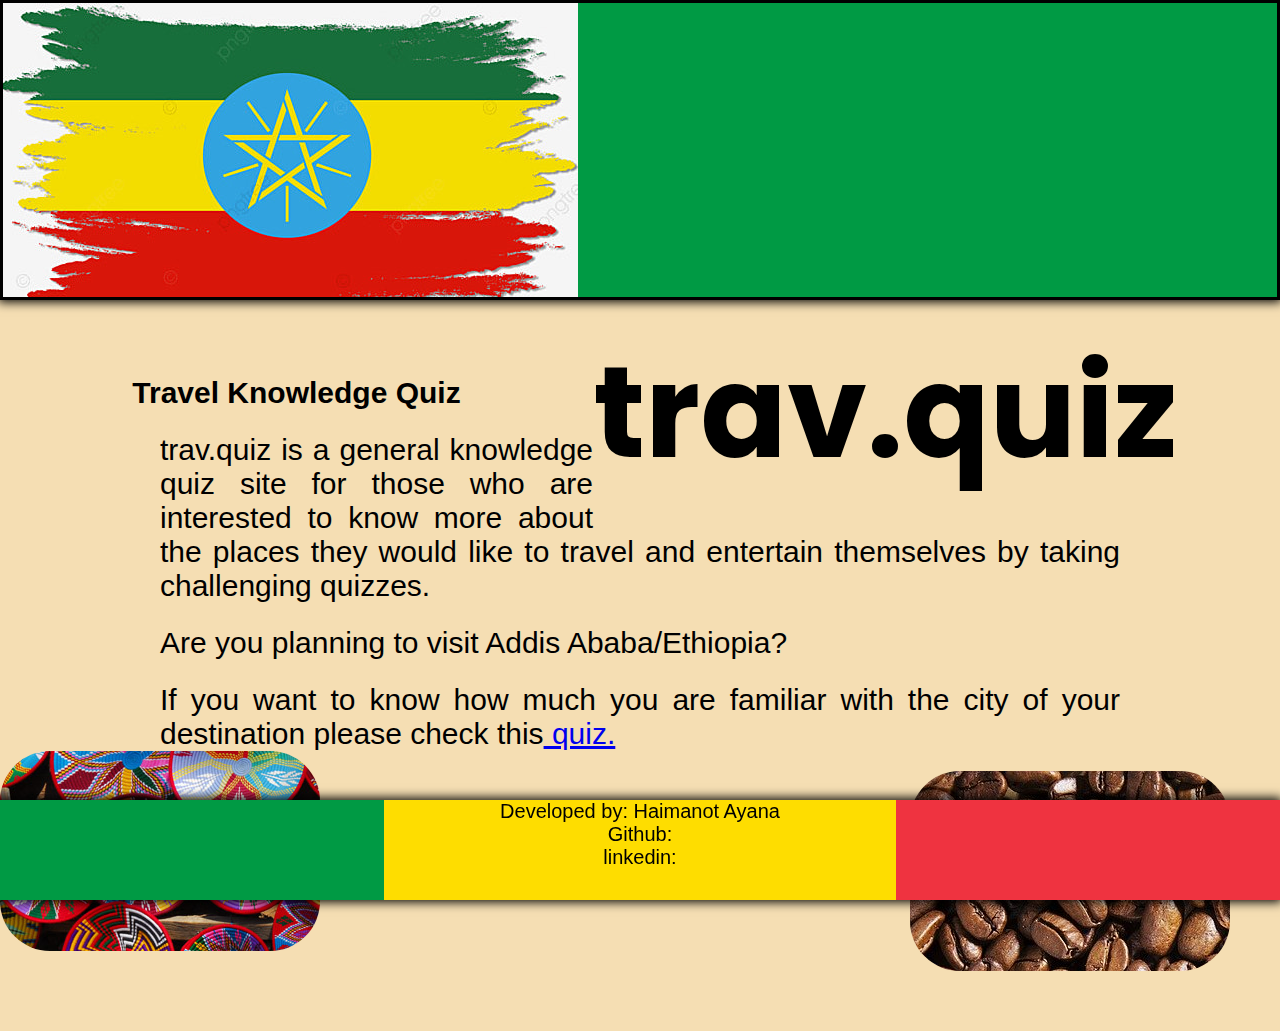
==== index.html @ 0ca5da4e "Enable the start button to show  the first question when clicked" ====
<!DOCTYPE html>
<html lang="en">

<head>
    <meta charset="UTF-8">
    <meta name="viewport" content="width=device-width, initial-scale=1.0">
    <meta name="description" content="general knowledge quiz">
    <meta name="keywords" content="world, knowledge, travel, challenge">
    <meta name="author" content="travel quiz">
    <title>trav.quiz</title>
    <link rel="stylesheet" href="assets/css/style.css">
</head>

<body>
    <!--Header-container-->

    <div class="header-container">
        <div id="logoimg1"></div>
        <h1 id="motto">trav.quiz</h1>
    </div>

    <br>
    <br>

    <!--Message container-->
   
        <h2 id="heading">Travel Knowledge Quiz</h2>
        <br>

        <p class="intro"> trav.quiz is a general knowledge quiz site
            for those who are interested to know more about the places they would
            like to travel and entertain themselves by
            taking challenging quizzes.</p>

        <br>
        <p class="intro"> Are you planning to visit Addis Ababa/Ethiopia? </p>
        <br>
        <p class="intro"> If you want to know how much you are familiar with the city of your destination
            please check this<a href="quiz.html" aria-label="Go to the quiz page"> quiz.</a></p>

        <div id="animal"></div>
        <div id="coffee"></div>
        <div id="cover-page"></div>


    <br>
    <br>
    <!--Footer container-->

        <footer id="footer">
            <div> 
                <p>Developed by: Haimanot Ayana</p>  
            <p>Github:  </p>
            <p>linkedin:  </p>
        </div>
        </footer>
    </div>

</body>

</html>
---- assets/css/style.css ----
/** Google fonts **/
@import url('https://fonts.googleapis.com/css2?family=Poppins:ital,wght@1,300&display=swap');

/**styling the body **/
*,
*::before,
*::after {
    box-sizing: border-box;
    font-family: Montserrat, sans-serif, 'Courier New', Courier;
    margin: auto;
}



body {
    font-weight: 400;
    font-size: 20px;
    width: auto;
    font-family: Cormorat Garamond;
    background-color: wheat;
}

/**styling the logo container **/

#motto {
    font-family: 'Poppins', sans-serif;
    font-size: 10vw;
    margin-top: 20px;
    margin-right: 100px;
    word-spacing: 10px;
    position: relative;
    float: right;
}

#logoimg1 {
    background: url('../images/landingpage_img1.jpg')no-repeat;
    width: 50%;
    height: 100%;
    float: left;
}


.header-container {
    border-style: solid;
    border-color: black;
    box-shadow: 0 0 10px 2px;
    width: 100%;
    height: 300px;
    background-color: #009A44;
}


#heading {
    text-align: center;
    margin-top: 30px;
}


/**styling the info page **/
.info-container {
    font-size: 20px;
    text-align: center;
    border-style: solid;
    border-color: black;
    box-shadow: 0 0 10px 2px;
    background-color: wheat;
}


.intro {
    margin-left: auto;
    margin-right: auto;
    width: 32em;
    text-align: justify;
    font-size: 30px;
}

#coffee {
    background: url('../images/landingpage_img3.jpg')no-repeat;
    margin: 20px 50px 60px 50px;
    width: 25%;
    height: 200px;
    border-radius: 50px;
    float: right;
}


#animal {
    background: url('../images/landingpage_img2.png')no-repeat;
    margin-top: 20px 50px 60px 50px;
    width: 25%;
    height: 200px;
    border-radius: 50px;
    float: left;
}


.btn {
    margin: 0;
    padding: 0;
    float: left;
    padding: 5px 10px;
}

.controls {
    padding: 10px 10px;
    border-radius: 5px;
    width: 300px;
    display: flex;
    grid-template-columns: repeat(2, auto);
    gap: 20px;
    width: 400px;
}

#footer {
    font-size: 20px;
    text-align: center;
    background: linear-gradient(to right,
            #009A44 30%, #FEDD00 0 70%, #EF3340 0);
    box-shadow: 0 0 10px 2px;
    bottom: 0;
    position: fixed;
    height: 100px;
    width: 100%;
}


.container,
.score-area {
    background-color: bisque;
    border-radius: 5px;
    padding: 10px;
    box-shadow: 0 0 10px 2px;
}

.button-grid {
    display: grid;
    grid-template-columns: repeat(2, auto);
    gap: 10px;
    width: 500px;
}

btn:hover {
    border-color: black;
}

/**
.select-btn {
    border-color: black;
} **/

.select-btn {
    font-size: 1em;
    padding-right: 10px;
    width: 100%;
    display: flex;
    border-color: black;
}

.start-btn,
.next-btn {
    font-size: 1.5rem;
    font-weight: bold;
    padding: 10px 20px;
}



h3 {
    text-align: center;
}

.controls {
    justify-content: center;
    align-items: center;
    margin-right: auto;
}


#question {
    text-align: center;
    margin-top: 20px;
}


.hide {
    display: none;
}


/** Media queries **/

/** for larger to medium screen sizes, 1200px wide and below **/
@media screen and (max-width: 1200px) {
    .header-container {
        width: 100%;
        float: left;
    }

    #motto {
        font-size: 8vw;
    }

    /** for medium screen sizes, 1024ppx wide and below 
    @media screen and (max-width: 1024px) {

       /** #celebs {
            width: 100%;
            margin: 0 auto;
        }

    
        body {
            font-size: 14px;
        }

        footer {
            font-size: 10px;
            margin: auto 0;
        }

        #logo {
            font-size: 2rem;
            margin: auto 0;
        }

        #header {
            margin: auto 0;
        }
    }
} **/
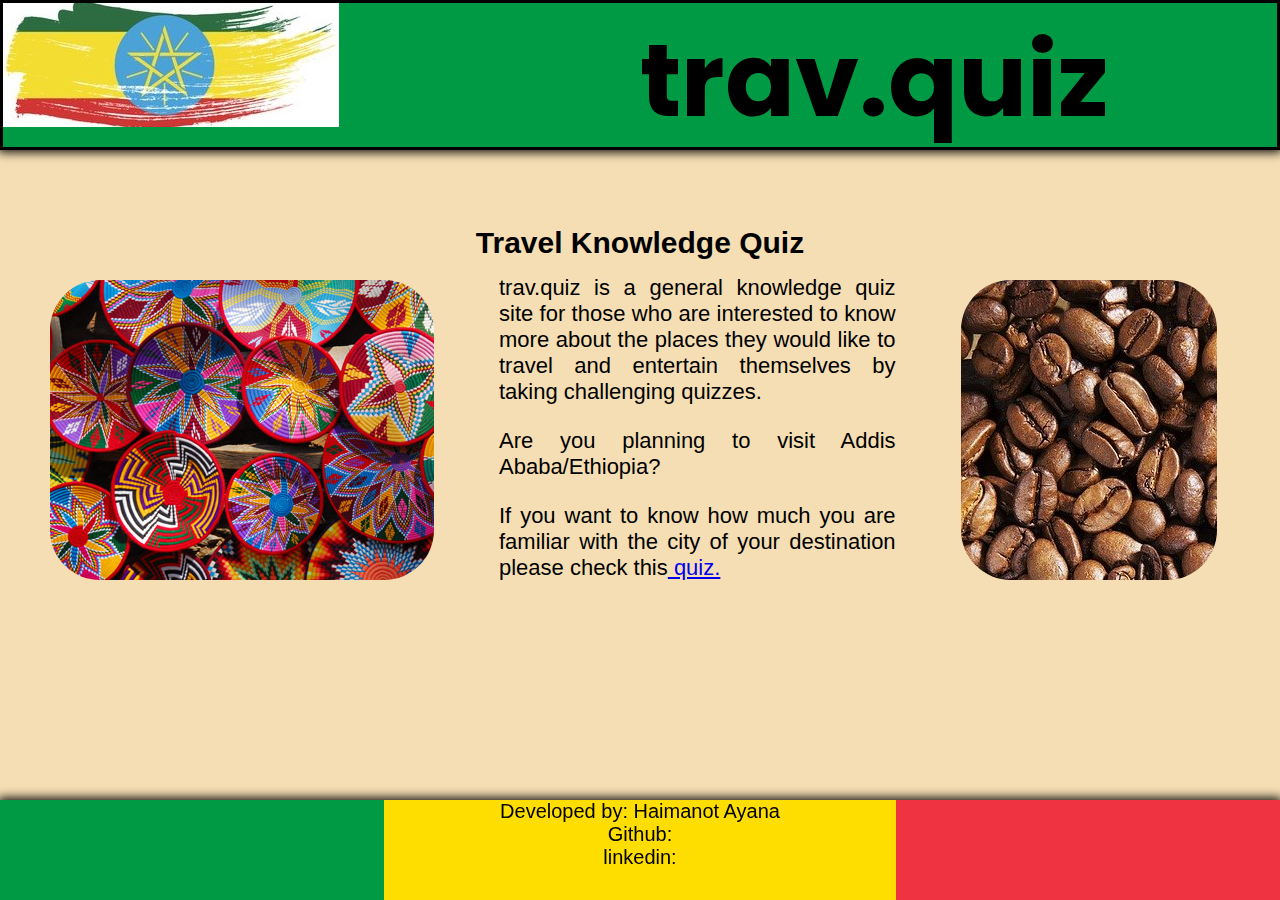
==== commit f853a1b8: "Change pictures and layout on the landing page." ====
--- a/index.html
+++ b/index.html
@@ -21,12 +21,13 @@
 
     <br>
     <br>
-
+    <div id="cover-page"></div>
     <!--Message container-->
-   
-        <h2 id="heading">Travel Knowledge Quiz</h2>
-        <br>
-
+    <h2 id="heading">Travel Knowledge Quiz</h2>
+<div class="row">
+    <div id="animal" class="column"></div>
+   <div class="column">
+        
         <p class="intro"> trav.quiz is a general knowledge quiz site
             for those who are interested to know more about the places they would
             like to travel and entertain themselves by
@@ -37,12 +38,9 @@
         <br>
         <p class="intro"> If you want to know how much you are familiar with the city of your destination
             please check this<a href="quiz.html" aria-label="Go to the quiz page"> quiz.</a></p>
-
-        <div id="animal"></div>
-        <div id="coffee"></div>
-        <div id="cover-page"></div>
-
-
+        </div>
+        <div id="coffee" class="column"></div>
+    </div>
     <br>
     <br>
     <!--Footer container-->
--- a/assets/css/style.css
+++ b/assets/css/style.css
@@ -24,18 +24,18 @@
 
 #motto {
     font-family: 'Poppins', sans-serif;
-    font-size: 10vw;
-    margin-top: 20px;
-    margin-right: 100px;
-    word-spacing: 10px;
-    position: relative;
-    float: right;
-}
+    font-size: 8vw;
+    /** text-align: left; ** 
+   /* margin-left:auto;
+    margin-right:auto;
+    word-spacing: 10px; */
+}
+
 
 #logoimg1 {
-    background: url('../images/landingpage_img1.jpg')no-repeat;
+    background: url('../images/landingpagmotto_img1.jpg')no-repeat;
     width: 50%;
-    height: 100%;
+    height: 150px;
     float: left;
 }
 
@@ -44,8 +44,8 @@
     border-style: solid;
     border-color: black;
     box-shadow: 0 0 10px 2px;
-    width: 100%;
-    height: 300px;
+    /** width: 100%; **/
+    height: 150px;
     background-color: #009A44;
 }
 
@@ -59,7 +59,7 @@
 /**styling the info page **/
 .info-container {
     font-size: 20px;
-    text-align: center;
+    text-align: right;
     border-style: solid;
     border-color: black;
     box-shadow: 0 0 10px 2px;
@@ -68,32 +68,43 @@
 
 
 .intro {
-    margin-left: auto;
-    margin-right: auto;
-    width: 32em;
+    /* margin-left: auto;
+    margin-right: auto; **/
+    width: 40 em;
     text-align: justify;
-    font-size: 30px;
+    font-size: 22px;
+}
+
+.column {
+    float: left;
+    width: 33.33%;
+    padding: 15px;
+}
+
+/* Clearfix (clear floats) */
+.row::after {
+    content: "";
+    clear: both;
 }
 
 #coffee {
     background: url('../images/landingpage_img3.jpg')no-repeat;
-    margin: 20px 50px 60px 50px;
-    width: 25%;
-    height: 200px;
+    margin: 20px 20px 20px 50px;
+    width: 20%;
+    height: 300px;
     border-radius: 50px;
-    float: right;
+    /** float:right; **/
 }
 
 
 #animal {
     background: url('../images/landingpage_img2.png')no-repeat;
-    margin-top: 20px 50px 60px 50px;
-    width: 25%;
-    height: 200px;
+    margin: 20px 50px 220px 50px;
+    width: 30%;
+    height: 300px;
     border-radius: 50px;
-    float: left;
-}
-
+    /** float:right; **/
+}
 
 .btn {
     margin: 0;
@@ -125,7 +136,6 @@
 }
 
 
-.container,
 .score-area {
     background-color: bisque;
     border-radius: 5px;
@@ -198,34 +208,17 @@
     }
 
     #motto {
-        font-size: 8vw;
+        font-size: 10vw;
     }
 
-    /** for medium screen sizes, 1024ppx wide and below 
+
+    /** for medium screen sizes, 1024ppx wide and below **/
     @media screen and (max-width: 1024px) {
 
-       /** #celebs {
-            width: 100%;
-            margin: 0 auto;
+
+        #heading {
+            font-size: 16px;
         }
 
-    
-        body {
-            font-size: 14px;
-        }
-
-        footer {
-            font-size: 10px;
-            margin: auto 0;
-        }
-
-        #logo {
-            font-size: 2rem;
-            margin: auto 0;
-        }
-
-        #header {
-            margin: auto 0;
-        }
     }
-} **/+}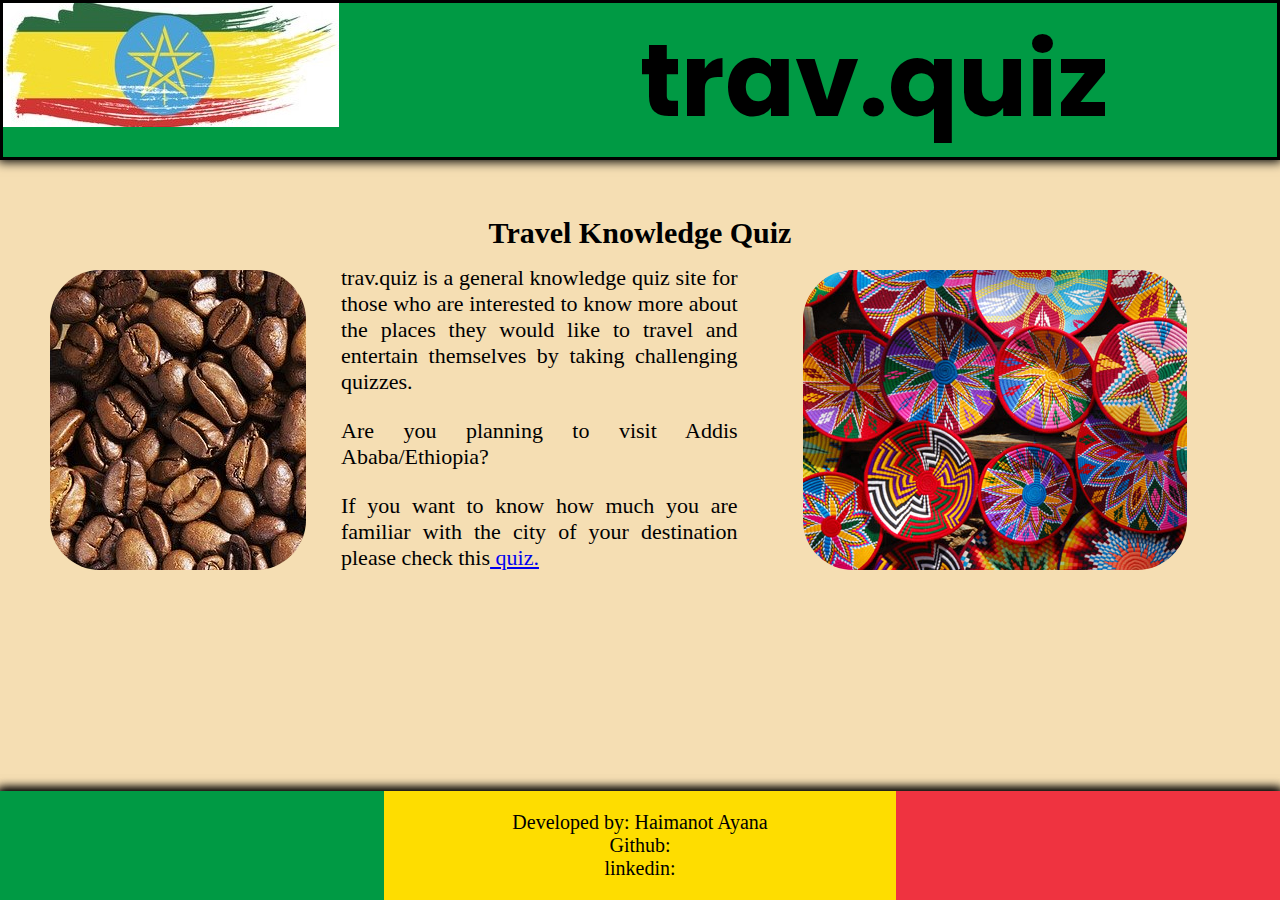
==== commit a46401d3: "Apply media query rules to make the site responsive in different screens" ====
--- a/index.html
+++ b/index.html
@@ -12,48 +12,54 @@
 </head>
 
 <body>
-    <!--Header-container-->
 
+    <!--Header container-->
     <div class="header-container">
         <div id="logoimg1"></div>
         <h1 id="motto">trav.quiz</h1>
     </div>
-
     <br>
     <br>
-    <div id="cover-page"></div>
-    <!--Message container-->
+
+    <!--Information container-->
     <h2 id="heading">Travel Knowledge Quiz</h2>
-<div class="row">
-    <div id="animal" class="column"></div>
-   <div class="column">
-        
-        <p class="intro"> trav.quiz is a general knowledge quiz site
-            for those who are interested to know more about the places they would
-            like to travel and entertain themselves by
-            taking challenging quizzes.</p>
+    <div class="row">
+        <div id="picture_1" class="column"></div>
+        <div class="column">
 
-        <br>
-        <p class="intro"> Are you planning to visit Addis Ababa/Ethiopia? </p>
-        <br>
-        <p class="intro"> If you want to know how much you are familiar with the city of your destination
-            please check this<a href="quiz.html" aria-label="Go to the quiz page"> quiz.</a></p>
+            <p class="intro"> trav.quiz is a general knowledge quiz site
+                for those who are interested to know more about the places they would
+                like to travel and entertain themselves by
+                taking challenging quizzes.</p>
+
+            <br>
+            <p class="intro"> Are you planning to visit Addis Ababa/Ethiopia? </p>
+            <br>
+            <p class="intro"> If you want to know how much you are familiar with the city of your destination
+                please check this<a href="quiz.html" aria-label="Go to the quiz page"> quiz.</a></p>
         </div>
-        <div id="coffee" class="column"></div>
+        <div id="picture_2" class="column"></div>
     </div>
     <br>
     <br>
     <!--Footer container-->
 
-        <footer id="footer">
-            <div> 
-                <p>Developed by: Haimanot Ayana</p>  
-            <p>Github:  </p>
-            <p>linkedin:  </p>
+    <footer id="footer">
+        <div id="footer-text">
+            <p>Developed by: Haimanot Ayana</p>
+            <p>Github: </p>
+            <p>linkedin: </p>
         </div>
-        </footer>
-    </div>
+    </footer>
 
 </body>
 
-</html>+</html>
+
+<footer id="footer">
+    <div id="footer-text"> 
+    <p>Developed by: Haimanot Ayana</p>  
+    <p>Github:</p>
+    <p>linkedin:</p>
+    </div>
+</footer>--- a/assets/css/style.css
+++ b/assets/css/style.css
@@ -6,11 +6,9 @@
 *::before,
 *::after {
     box-sizing: border-box;
-    font-family: Montserrat, sans-serif, 'Courier New', Courier;
+    /** font-family: Montserrat, sans-serif; **/
     margin: auto;
 }
-
-
 
 body {
     font-weight: 400;
@@ -18,9 +16,13 @@
     width: auto;
     font-family: Cormorat Garamond;
     background-color: wheat;
-}
-
-/**styling the logo container **/
+    /* newly added **/
+    position: relative;
+    min-height: 100%;
+    min-height: 100vh;
+}
+
+/**styling the header container **/
 
 #motto {
     font-family: 'Poppins', sans-serif;
@@ -39,32 +41,31 @@
     float: left;
 }
 
-
 .header-container {
     border-style: solid;
     border-color: black;
     box-shadow: 0 0 10px 2px;
     /** width: 100%; **/
-    height: 150px;
+    /** height: 130px; **/
     background-color: #009A44;
 }
 
 
 #heading {
     text-align: center;
-    margin-top: 30px;
-}
-
-
-/**styling the info page **/
-.info-container {
+    margin-top: 10px;
+}
+
+
+/**styling the info container **/
+/** .info-container {
     font-size: 20px;
     text-align: right;
     border-style: solid;
     border-color: black;
     box-shadow: 0 0 10px 2px;
     background-color: wheat;
-}
+} **/
 
 
 .intro {
@@ -81,13 +82,13 @@
     padding: 15px;
 }
 
-/* Clearfix (clear floats) */
+/* clear floats) */
 .row::after {
     content: "";
     clear: both;
 }
 
-#coffee {
+#picture_1 {
     background: url('../images/landingpage_img3.jpg')no-repeat;
     margin: 20px 20px 20px 50px;
     width: 20%;
@@ -97,7 +98,7 @@
 }
 
 
-#animal {
+#picture_2 {
     background: url('../images/landingpage_img2.png')no-repeat;
     margin: 20px 50px 220px 50px;
     width: 30%;
@@ -106,6 +107,30 @@
     /** float:right; **/
 }
 
+/** stylling the footer **/
+#footer {
+    font-size: 20px;
+    text-align: center;
+    background: linear-gradient(to right,
+            #009A44 30%, #FEDD00 0 70%, #EF3340 0);
+    box-shadow: 0 0 10px 2px;
+    /* bottom: 0;
+    display:flex;
+    position: visible;
+    height: 100px; 
+    width: 100%;  **/
+    position: absolute;
+    right: 0;
+    bottom: 0;
+    left: 0;
+}
+
+#footer-text {
+    padding-top: 20px;
+    padding-bottom: 20px;
+}
+
+/** styling the quiz page **/
 .btn {
     margin: 0;
     padding: 0;
@@ -114,28 +139,14 @@
 }
 
 .controls {
-    padding: 10px 10px;
+   padding: 10px 10px; 
     border-radius: 5px;
-    width: 300px;
     display: flex;
     grid-template-columns: repeat(2, auto);
     gap: 20px;
     width: 400px;
 }
 
-#footer {
-    font-size: 20px;
-    text-align: center;
-    background: linear-gradient(to right,
-            #009A44 30%, #FEDD00 0 70%, #EF3340 0);
-    box-shadow: 0 0 10px 2px;
-    bottom: 0;
-    position: fixed;
-    height: 100px;
-    width: 100%;
-}
-
-
 .score-area {
     background-color: bisque;
     border-radius: 5px;
@@ -147,17 +158,12 @@
     display: grid;
     grid-template-columns: repeat(2, auto);
     gap: 10px;
-    width: 500px;
+    width: 400px;
 }
 
 btn:hover {
     border-color: black;
 }
-
-/**
-.select-btn {
-    border-color: black;
-} **/
 
 .select-btn {
     font-size: 1em;
@@ -167,9 +173,8 @@
     border-color: black;
 }
 
-.start-btn,
-.next-btn {
-    font-size: 1.5rem;
+.start-btn,.next-btn, .submit-btn {
+    font-size: 1rem;
     font-weight: bold;
     padding: 10px 20px;
 }
@@ -198,27 +203,62 @@
 }
 
 
-/** Media queries **/
-
-/** for larger to medium screen sizes, 1200px wide and below **/
-@media screen and (max-width: 1200px) {
+/** Media queries for larger to medium screen sizes, 1200px wide and below **/
+
+@media screen and (max-width: 1024px) {
+    #logoimg1 {
+        background: url('../images/landingpagmotto_img1.jpg')no-repeat;
+        float: none;
+    }
+
     .header-container {
-        width: 100%;
-        float: left;
-    }
-
-    #motto {
-        font-size: 10vw;
-    }
-
+        width: auto;
+    }
+
+    #picture_1 {
+        background: url('../images/landingpage_img3.jpg')no-repeat;
+        width: 40%;
+        height: 600px;
+    }
+
+    #picture_2 {
+        background: url('../images/landingpage_img2.png')no-repeat;
+        width: 40%;
+        height: 600px;
+    }
 
     /** for medium screen sizes, 1024ppx wide and below **/
     @media screen and (max-width: 1024px) {
 
-
-        #heading {
-            font-size: 16px;
+        #logoimg1 {
+            background: url('../images/landingpagmotto_img1.jpg')no-repeat;
+            width:100%;
         }
-
-    }
-}+    
+
+        .header-container {
+            width: auto;
+        }
+
+        #motto {
+            font-size: 6vw;
+            text-align: center;
+
+    }
+    .header-container {
+        width: auto;
+    }
+
+    #footer{
+        position:fixed;
+    }
+
+    .button-grid {
+        display: grid;
+        grid-template-columns: repeat(2, auto);
+        gap: 10px;
+        width: 300px;
+    }
+
+
+} }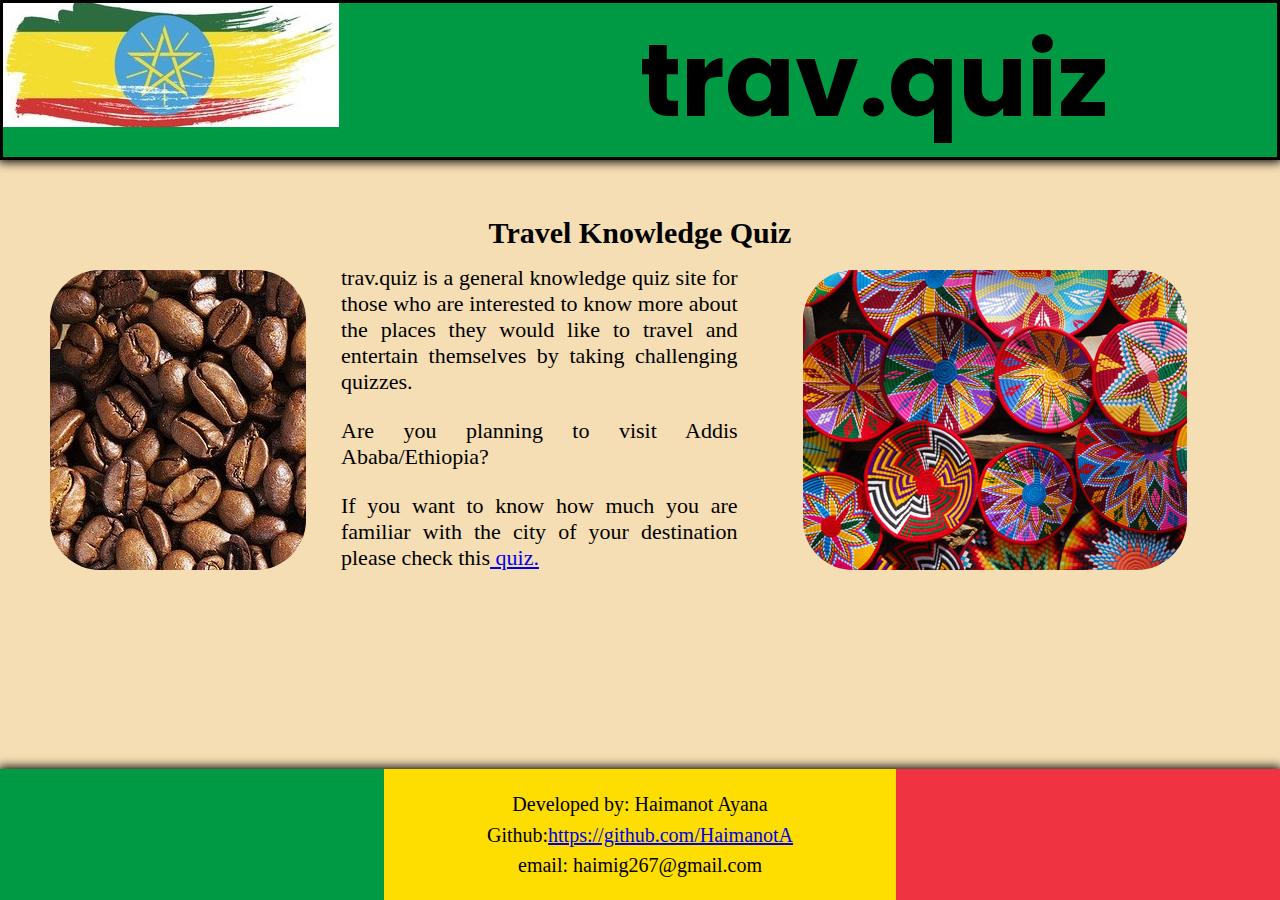
==== commit 171eb10b: "Modify JS code to calculate the quiz score correctly" ====
--- a/index.html
+++ b/index.html
@@ -25,6 +25,7 @@
     <h2 id="heading">Travel Knowledge Quiz</h2>
     <div class="row">
         <div id="picture_1" class="column"></div>
+        
         <div class="column">
 
             <p class="intro"> trav.quiz is a general knowledge quiz site
@@ -45,10 +46,10 @@
     <!--Footer container-->
 
     <footer id="footer">
-        <div id="footer-text">
-            <p>Developed by: Haimanot Ayana</p>
-            <p>Github: </p>
-            <p>linkedin: </p>
+        <div id="footer-text"> 
+        <p>Developed by: Haimanot Ayana</p> 
+        <p>Github:<a href="https://github.com/HaimanotA">https://github.com/HaimanotA</a></p>
+        <p>email: haimig267@gmail.com</p>
         </div>
     </footer>
 
@@ -56,10 +57,3 @@
 
 </html>
 
-<footer id="footer">
-    <div id="footer-text"> 
-    <p>Developed by: Haimanot Ayana</p>  
-    <p>Github:</p>
-    <p>linkedin:</p>
-    </div>
-</footer>--- a/assets/css/style.css
+++ b/assets/css/style.css
@@ -27,15 +27,11 @@
 #motto {
     font-family: 'Poppins', sans-serif;
     font-size: 8vw;
-    /** text-align: left; ** 
-   /* margin-left:auto;
-    margin-right:auto;
-    word-spacing: 10px; */
 }
 
 
 #logoimg1 {
-    background: url('../images/landingpagmotto_img1.jpg')no-repeat;
+    background: url('../images/hero_img1.jpg')no-repeat;
     width: 50%;
     height: 150px;
     float: left;
@@ -45,8 +41,6 @@
     border-style: solid;
     border-color: black;
     box-shadow: 0 0 10px 2px;
-    /** width: 100%; **/
-    /** height: 130px; **/
     background-color: #009A44;
 }
 
@@ -55,17 +49,6 @@
     text-align: center;
     margin-top: 10px;
 }
-
-
-/**styling the info container **/
-/** .info-container {
-    font-size: 20px;
-    text-align: right;
-    border-style: solid;
-    border-color: black;
-    box-shadow: 0 0 10px 2px;
-    background-color: wheat;
-} **/
 
 
 .intro {
@@ -89,7 +72,7 @@
 }
 
 #picture_1 {
-    background: url('../images/landingpage_img3.jpg')no-repeat;
+    background: url('../images/landingpage_img2.jpg')no-repeat;
     margin: 20px 20px 20px 50px;
     width: 20%;
     height: 300px;
@@ -99,7 +82,7 @@
 
 
 #picture_2 {
-    background: url('../images/landingpage_img2.png')no-repeat;
+    background: url('../images/landingpage_img1.jpg')no-repeat;
     margin: 20px 50px 220px 50px;
     width: 30%;
     height: 300px;
@@ -128,6 +111,7 @@
 #footer-text {
     padding-top: 20px;
     padding-bottom: 20px;
+    line-height: 0.8cm;
 }
 
 /** styling the quiz page **/
@@ -136,6 +120,7 @@
     padding: 0;
     float: left;
     padding: 5px 10px;
+    font-size: 20px;
 }
 
 .controls {
@@ -157,8 +142,8 @@
 .button-grid {
     display: grid;
     grid-template-columns: repeat(2, auto);
-    gap: 10px;
-    width: 400px;
+    gap: 20px;
+    width: 500px;
 }
 
 btn:hover {
@@ -195,6 +180,7 @@
 #question {
     text-align: center;
     margin-top: 20px;
+    font-size: 24px;
 }
 
 
@@ -207,7 +193,7 @@
 
 @media screen and (max-width: 1024px) {
     #logoimg1 {
-        background: url('../images/landingpagmotto_img1.jpg')no-repeat;
+        background: url('../images/hero_img1.jpg')no-repeat;
         float: none;
     }
 
@@ -216,13 +202,13 @@
     }
 
     #picture_1 {
-        background: url('../images/landingpage_img3.jpg')no-repeat;
+        background: url('../images/landingpage_img2.jpg')no-repeat;
         width: 40%;
         height: 600px;
     }
 
     #picture_2 {
-        background: url('../images/landingpage_img2.png')no-repeat;
+        background: url('../images/landingpage_img1.png')no-repeat;
         width: 40%;
         height: 600px;
     }
@@ -257,8 +243,7 @@
         display: grid;
         grid-template-columns: repeat(2, auto);
         gap: 10px;
-        width: 300px;
-    }
-
+        width: 600px;
+    }
 
 } }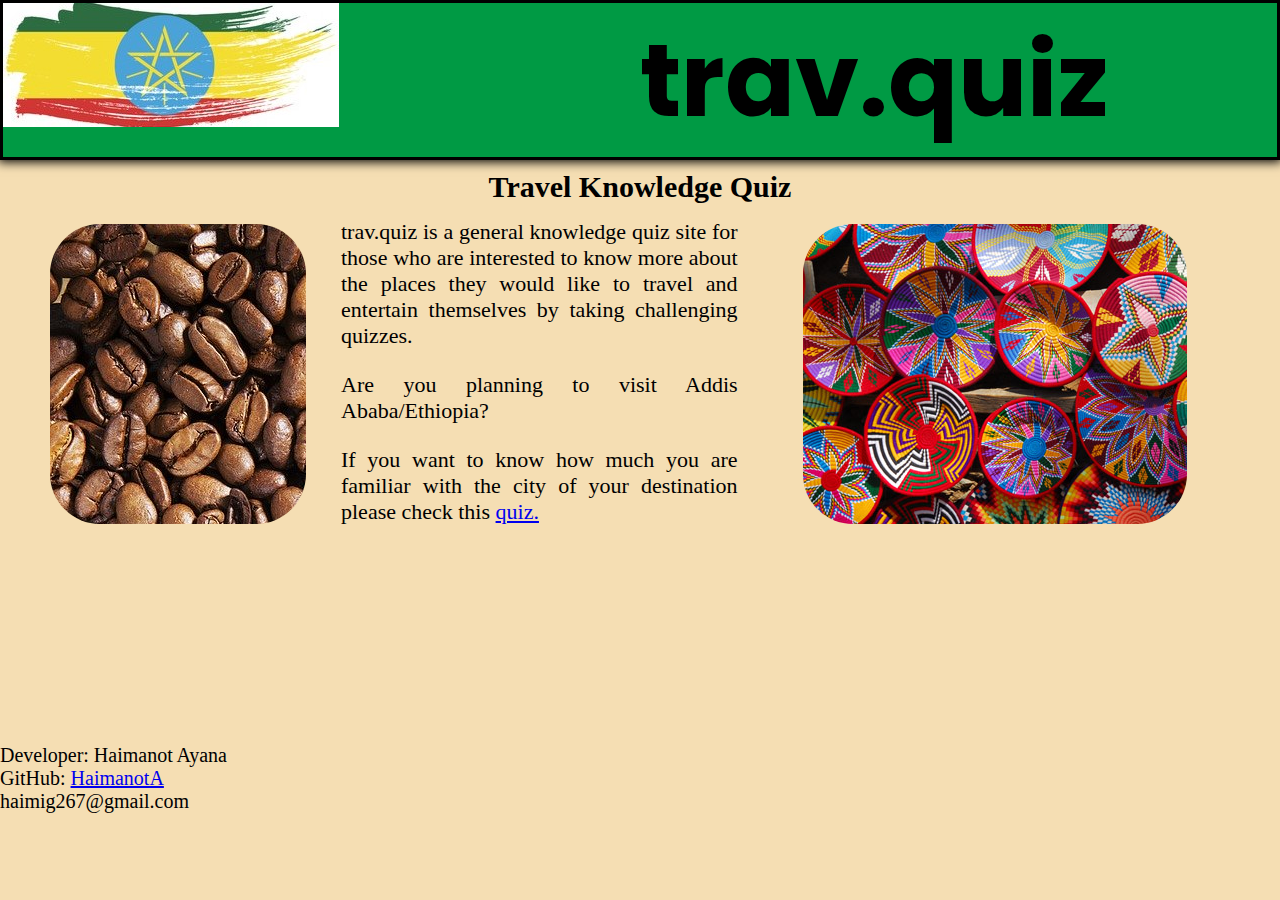
==== commit ab4245fb: "Fix formatting and styles on index.html" ====
--- a/index.html
+++ b/index.html
@@ -14,46 +14,46 @@
 <body>
 
     <!--Header container-->
-    <div class="header-container">
-        <div id="logoimg1"></div>
+    <header class="header-container">
+        <a href="index.html" id="logoimg1"></a>
         <h1 id="motto">trav.quiz</h1>
-    </div>
-    <br>
-    <br>
+    </header>
+
+    <h2 id="heading">Travel Knowledge Quiz</h2>
 
     <!--Information container-->
-    <h2 id="heading">Travel Knowledge Quiz</h2>
-    <div class="row">
-        <div id="picture_1" class="column"></div>
-        
-        <div class="column">
+    <main class="row">
 
-            <p class="intro"> trav.quiz is a general knowledge quiz site
+        <!-- first picture -->
+        <section id="picture_1" class="column"></section>
+
+        <section class="column">
+            <p class="intro">
+                trav.quiz is a general knowledge quiz site
                 for those who are interested to know more about the places they would
                 like to travel and entertain themselves by
-                taking challenging quizzes.</p>
+                taking challenging quizzes.
+            </p>
+            <br>
+            <p class="intro">Are you planning to visit Addis Ababa/Ethiopia?</p>
+            <br>
+            <!-- quiz start button -->
+            <p class="intro">
+                If you want to know how much you are familiar with the city of your destination
+                please check this <a href="quiz.html" aria-label="Go to the quiz page">quiz.</a>
+            </p>
+        </section>
 
-            <br>
-            <p class="intro"> Are you planning to visit Addis Ababa/Ethiopia? </p>
-            <br>
-            <p class="intro"> If you want to know how much you are familiar with the city of your destination
-                please check this<a href="quiz.html" aria-label="Go to the quiz page"> quiz.</a></p>
-        </div>
-        <div id="picture_2" class="column"></div>
-    </div>
-    <br>
-    <br>
+        <!-- second picture -->
+        <section id="picture_2" class="column"></section>
+    </main>
+
     <!--Footer container-->
-
-    <footer id="footer">
-        <div id="footer-text"> 
-        <p>Developed by: Haimanot Ayana</p> 
-        <p>Github:<a href="https://github.com/HaimanotA">https://github.com/HaimanotA</a></p>
-        <p>email: haimig267@gmail.com</p>
-        </div>
+    <footer>
+        <p>Developer: Haimanot Ayana</p>
+        <p>GitHub: <a href="https://github.com/HaimanotA" target="_blank">HaimanotA</a></p>
+        <p>haimig267@gmail.com</p>
     </footer>
 
 </body>
-
-</html>
-
+</html>--- a/assets/css/style.css
+++ b/assets/css/style.css
@@ -123,8 +123,16 @@
     font-size: 20px;
 }
 
+.btn.correct {
+    background-color: #009A44;
+}
+
+.btn.incorrect {
+    background-color: red;
+}
+
 .controls {
-   padding: 10px 10px; 
+    padding: 10px 10px;
     border-radius: 5px;
     display: flex;
     grid-template-columns: repeat(2, auto);
@@ -158,7 +166,9 @@
     border-color: black;
 }
 
-.start-btn,.next-btn, .submit-btn {
+.start-btn,
+.next-btn,
+.submit-btn {
     font-size: 1rem;
     font-weight: bold;
     padding: 10px 20px;
@@ -184,11 +194,6 @@
 }
 
 
-.hide {
-    display: none;
-}
-
-
 /** Media queries for larger to medium screen sizes, 1200px wide and below **/
 
 @media screen and (max-width: 1024px) {
@@ -217,10 +222,10 @@
     @media screen and (max-width: 1024px) {
 
         #logoimg1 {
-            background: url('../images/landingpagmotto_img1.jpg')no-repeat;
-            width:100%;
-        }
-    
+            background: url('../images/hero_img1.jpg')no-repeat;
+            width: 100%;
+        }
+
 
         .header-container {
             width: auto;
@@ -230,20 +235,26 @@
             font-size: 6vw;
             text-align: center;
 
-    }
-    .header-container {
-        width: auto;
-    }
-
-    #footer{
-        position:fixed;
-    }
-
-    .button-grid {
-        display: grid;
-        grid-template-columns: repeat(2, auto);
-        gap: 10px;
-        width: 600px;
-    }
-
-} }+        }
+
+        .header-container {
+            width: auto;
+        }
+
+        #footer {
+            position: fixed;
+        }
+
+        .button-grid {
+            display: grid;
+            grid-template-columns: repeat(2, auto);
+            gap: 10px;
+            width: 600px;
+        }
+
+    }
+}
+
+.hide {
+    display: none;
+}
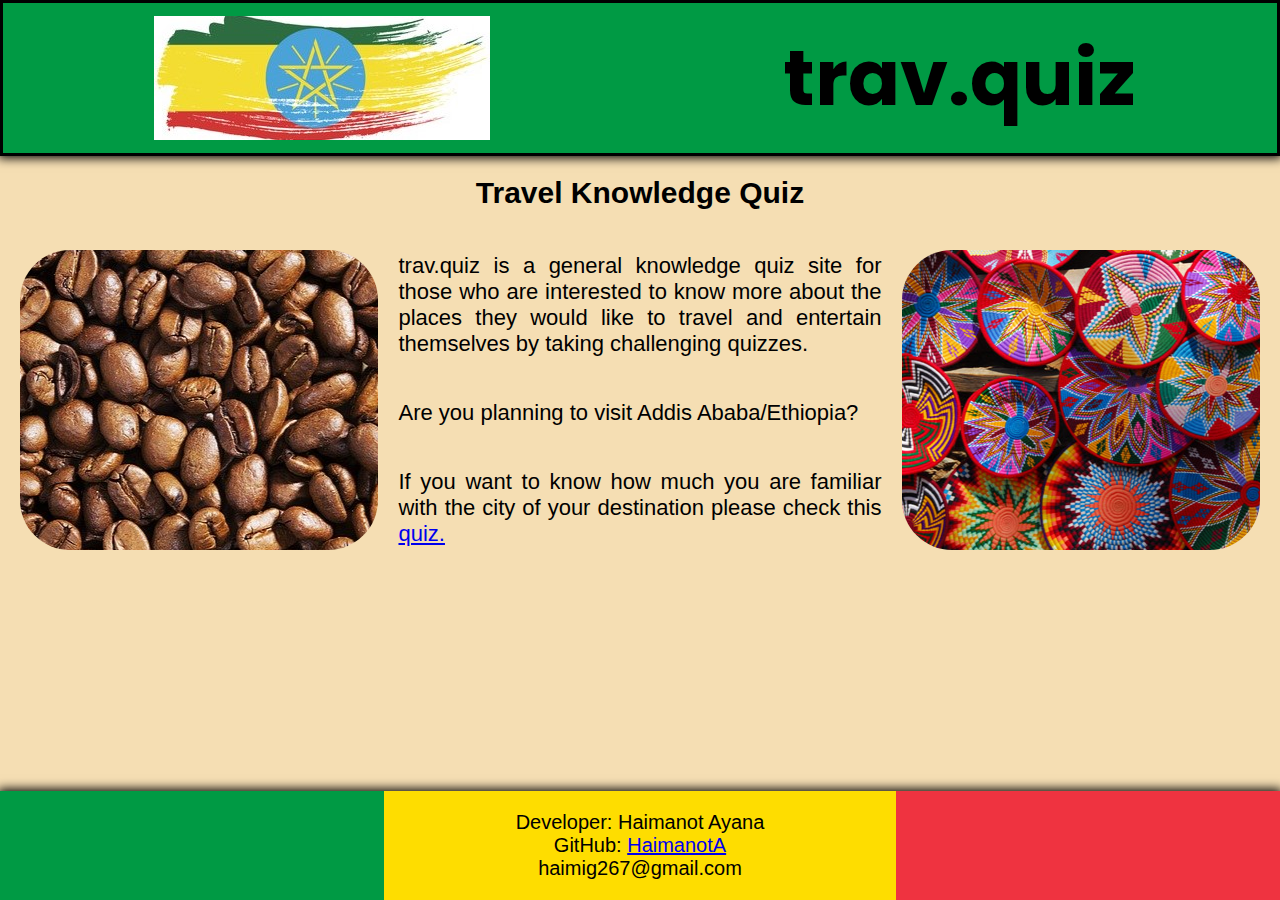
==== commit 345c84ea: "Add favicon to index page" ====
--- a/index.html
+++ b/index.html
@@ -8,6 +8,7 @@
     <meta name="keywords" content="world, knowledge, travel, challenge">
     <meta name="author" content="travel quiz">
     <title>trav.quiz</title>
+    <link rel="icon" href="assets/images/favicon.png" type="image/x-icon">
     <link rel="stylesheet" href="assets/css/style.css">
 </head>
 
--- a/assets/css/style.css
+++ b/assets/css/style.css
@@ -10,16 +10,21 @@
     margin: auto;
 }
 
+html,
+body {
+    height: 100%;
+}
+
 body {
     font-weight: 400;
     font-size: 20px;
-    width: auto;
-    font-family: Cormorat Garamond;
+    font-family: Cormorat Garamond, sans-serif;
     background-color: wheat;
-    /* newly added **/
-    position: relative;
-    min-height: 100%;
-    min-height: 100vh;
+}
+
+body>footer {
+    position: sticky;
+    top: 100vh;
 }
 
 /**styling the header container **/
@@ -29,12 +34,11 @@
     font-size: 8vw;
 }
 
-
 #logoimg1 {
-    background: url('../images/hero_img1.jpg')no-repeat;
-    width: 50%;
+    background: url('../images/hero_img1.jpg') no-repeat;
+    background-position: center center;
+    width: 100%;
     height: 150px;
-    float: left;
 }
 
 .header-container {
@@ -42,76 +46,49 @@
     border-color: black;
     box-shadow: 0 0 10px 2px;
     background-color: #009A44;
-}
-
+    display: grid;
+    grid-template-rows: repeat(2, auto);
+    width: 100%;
+}
 
 #heading {
     text-align: center;
-    margin-top: 10px;
-}
-
+    margin: 20px 0;
+}
 
 .intro {
-    /* margin-left: auto;
-    margin-right: auto; **/
-    width: 40 em;
+    padding: 10px 20px;
     text-align: justify;
     font-size: 22px;
 }
 
-.column {
-    float: left;
-    width: 33.33%;
-    padding: 15px;
-}
-
-/* clear floats) */
-.row::after {
-    content: "";
-    clear: both;
+#logoimg1 {
+    background: url('../images/hero_img1.jpg') no-repeat center center;
 }
 
 #picture_1 {
-    background: url('../images/landingpage_img2.jpg')no-repeat;
-    margin: 20px 20px 20px 50px;
-    width: 20%;
+    background: url('../images/landingpage_img2.jpg') no-repeat center center;
+}
+
+#picture_2 {
+    background: url('../images/landingpage_img1.jpg') no-repeat center center;
+}
+
+#picture_1,
+#picture_2 {
+    margin: 20px 0;
+    width: 100%;
     height: 300px;
-    border-radius: 50px;
-    /** float:right; **/
-}
-
-
-#picture_2 {
-    background: url('../images/landingpage_img1.jpg')no-repeat;
-    margin: 20px 50px 220px 50px;
-    width: 30%;
-    height: 300px;
-    border-radius: 50px;
-    /** float:right; **/
 }
 
 /** stylling the footer **/
-#footer {
+footer {
     font-size: 20px;
     text-align: center;
     background: linear-gradient(to right,
             #009A44 30%, #FEDD00 0 70%, #EF3340 0);
     box-shadow: 0 0 10px 2px;
-    /* bottom: 0;
-    display:flex;
-    position: visible;
-    height: 100px; 
-    width: 100%;  **/
-    position: absolute;
-    right: 0;
-    bottom: 0;
-    left: 0;
-}
-
-#footer-text {
-    padding-top: 20px;
-    padding-bottom: 20px;
-    line-height: 0.8cm;
+    padding: 20px;
 }
 
 /** styling the quiz page **/
@@ -137,7 +114,7 @@
     display: flex;
     grid-template-columns: repeat(2, auto);
     gap: 20px;
-    width: 400px;
+    /* width: 400px; */
 }
 
 .score-area {
@@ -166,17 +143,14 @@
     border-color: black;
 }
 
-.start-btn,
-.next-btn,
-.submit-btn {
+.start-btn {
     font-size: 1rem;
     font-weight: bold;
     padding: 10px 20px;
 }
 
-
-
-h3 {
+h2 {
+    margin: 20px;
     text-align: center;
 }
 
@@ -186,75 +160,45 @@
     margin-right: auto;
 }
 
-
 #question {
     text-align: center;
     margin-top: 20px;
     font-size: 24px;
 }
 
-
-/** Media queries for larger to medium screen sizes, 1200px wide and below **/
-
-@media screen and (max-width: 1024px) {
-    #logoimg1 {
-        background: url('../images/hero_img1.jpg')no-repeat;
-        float: none;
-    }
-
+/** Media queries for medium screen sizes, 720px wide and below **/
+@media screen and (min-width: 720px) {
     .header-container {
-        width: auto;
-    }
-
-    #picture_1 {
-        background: url('../images/landingpage_img2.jpg')no-repeat;
-        width: 40%;
-        height: 600px;
-    }
-
+        display: grid;
+        grid-template-columns: repeat(2, 1fr);
+    }
+
+    #picture_1,
     #picture_2 {
-        background: url('../images/landingpage_img1.png')no-repeat;
-        width: 40%;
-        height: 600px;
-    }
-
-    /** for medium screen sizes, 1024ppx wide and below **/
-    @media screen and (max-width: 1024px) {
-
-        #logoimg1 {
-            background: url('../images/hero_img1.jpg')no-repeat;
-            width: 100%;
-        }
-
-
-        .header-container {
-            width: auto;
-        }
-
-        #motto {
-            font-size: 6vw;
-            text-align: center;
-
-        }
-
-        .header-container {
-            width: auto;
-        }
-
-        #footer {
-            position: fixed;
-        }
-
-        .button-grid {
-            display: grid;
-            grid-template-columns: repeat(2, auto);
-            gap: 10px;
-            width: 600px;
-        }
-
+        border-radius: 50px;
+    }
+}
+
+/** for large screen sizes, 1140px wide and up **/
+@media screen and (min-width: 1024px) {
+    .row {
+        display: flex;
+        margin: 20px;
+    }
+
+    #motto {
+        font-size: 6vw;
+        text-align: center;
+    }
+
+    .button-grid {
+        display: grid;
+        grid-template-columns: repeat(2, auto);
+        gap: 10px;
+        width: 600px;
     }
 }
 
 .hide {
     display: none;
-}
+}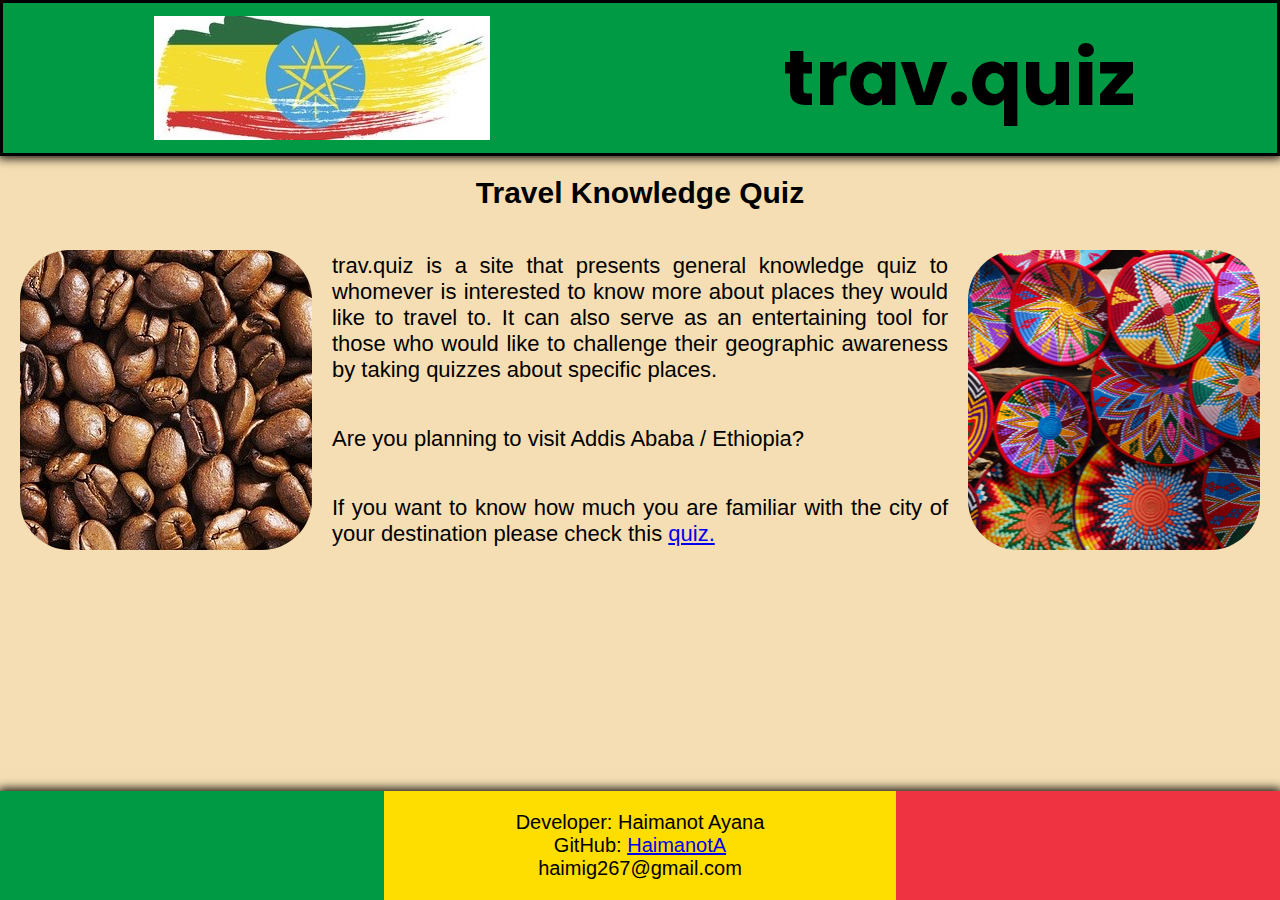
==== commit 5b412876: "Update HTML text on home page" ====
--- a/index.html
+++ b/index.html
@@ -30,13 +30,13 @@
 
         <section class="column">
             <p class="intro">
-                trav.quiz is a general knowledge quiz site
-                for those who are interested to know more about the places they would
-                like to travel and entertain themselves by
-                taking challenging quizzes.
+                trav.quiz is a site that presents general knowledge quiz to whomever is interested to 
+                know more about places they would like to travel to. It can also serve as an entertaining 
+                tool for those who would like to challenge their geographic awareness by taking quizzes 
+                about specific places.
             </p>
             <br>
-            <p class="intro">Are you planning to visit Addis Ababa/Ethiopia?</p>
+            <p class="intro">Are you planning to visit Addis Ababa / Ethiopia?</p>
             <br>
             <!-- quiz start button -->
             <p class="intro">
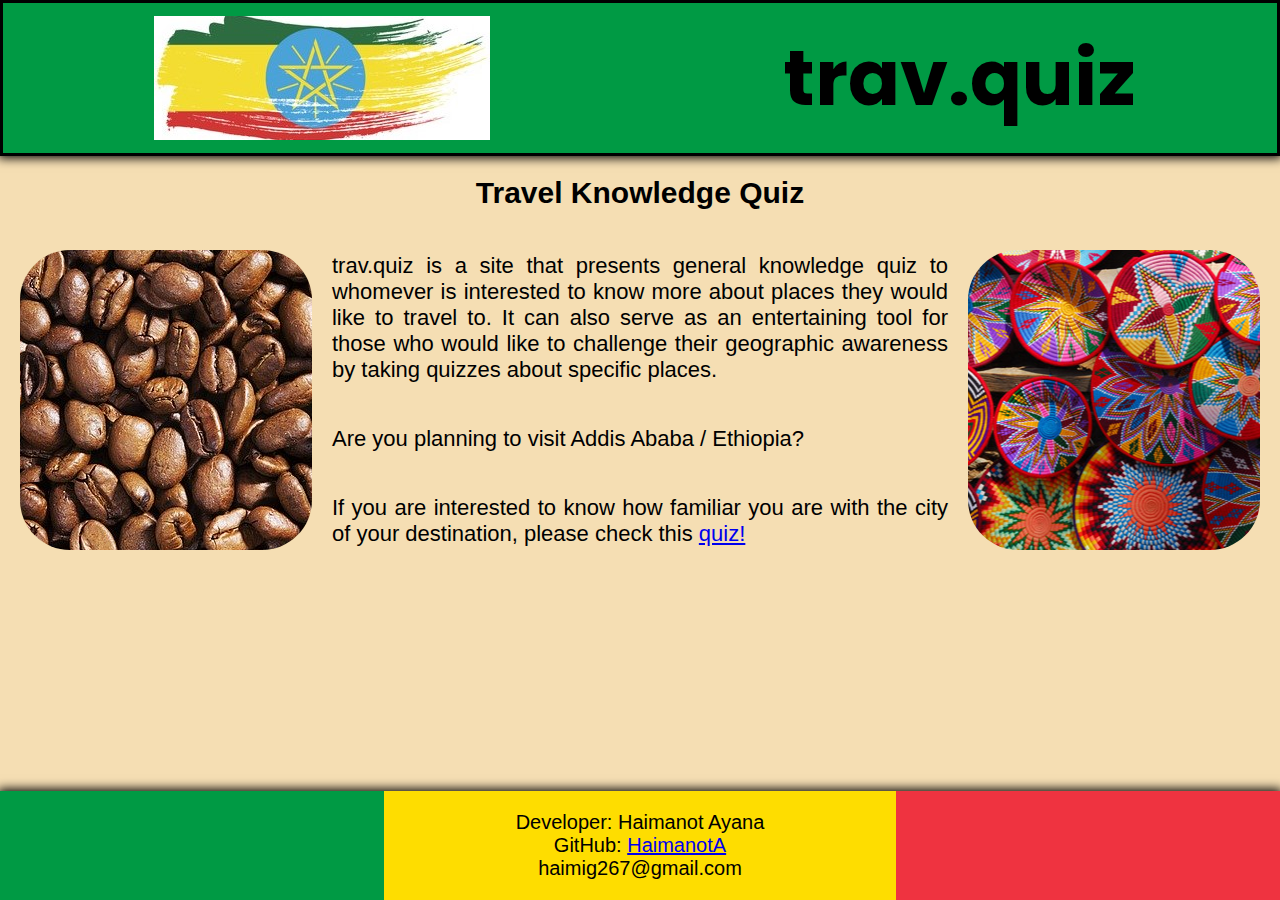
==== commit 429c436d: "Update text on landing page" ====
--- a/index.html
+++ b/index.html
@@ -40,8 +40,8 @@
             <br>
             <!-- quiz start button -->
             <p class="intro">
-                If you want to know how much you are familiar with the city of your destination
-                please check this <a href="quiz.html" aria-label="Go to the quiz page">quiz.</a>
+                If you are interested to know how familiar you are with the city of your destination,
+                please check this <a href="quiz.html" aria-label="Go to the quiz page">quiz!</a>
             </p>
         </section>
 
--- a/assets/css/style.css
+++ b/assets/css/style.css
@@ -131,22 +131,20 @@
     width: 500px;
 }
 
-btn:hover {
+.btn:not([disabled]):hover {
     border-color: black;
 }
 
-.select-btn {
-    font-size: 1em;
-    padding-right: 10px;
-    width: 100%;
-    display: flex;
-    border-color: black;
-}
-
-.start-btn {
-    font-size: 1rem;
-    font-weight: bold;
+.start-btn,
+.restart-btn {
+    font-size: 1.5em;
+    font-weight: bolder;
     padding: 10px 20px;
+    color: #0645B1;
+    background: linear-gradient(180deg,
+        rgba(0,154,68,0.5) 25%,
+        rgba(254,221,0,0.5) 50%,
+        rgba(239,51,64,0.5) 75%);
 }
 
 h2 {
@@ -162,8 +160,13 @@
 
 #question {
     text-align: center;
-    margin-top: 20px;
+    margin: 20px;
     font-size: 24px;
+}
+
+#results {
+    font-size: 2em;
+    text-align: center;
 }
 
 /** Media queries for medium screen sizes, 720px wide and below **/
